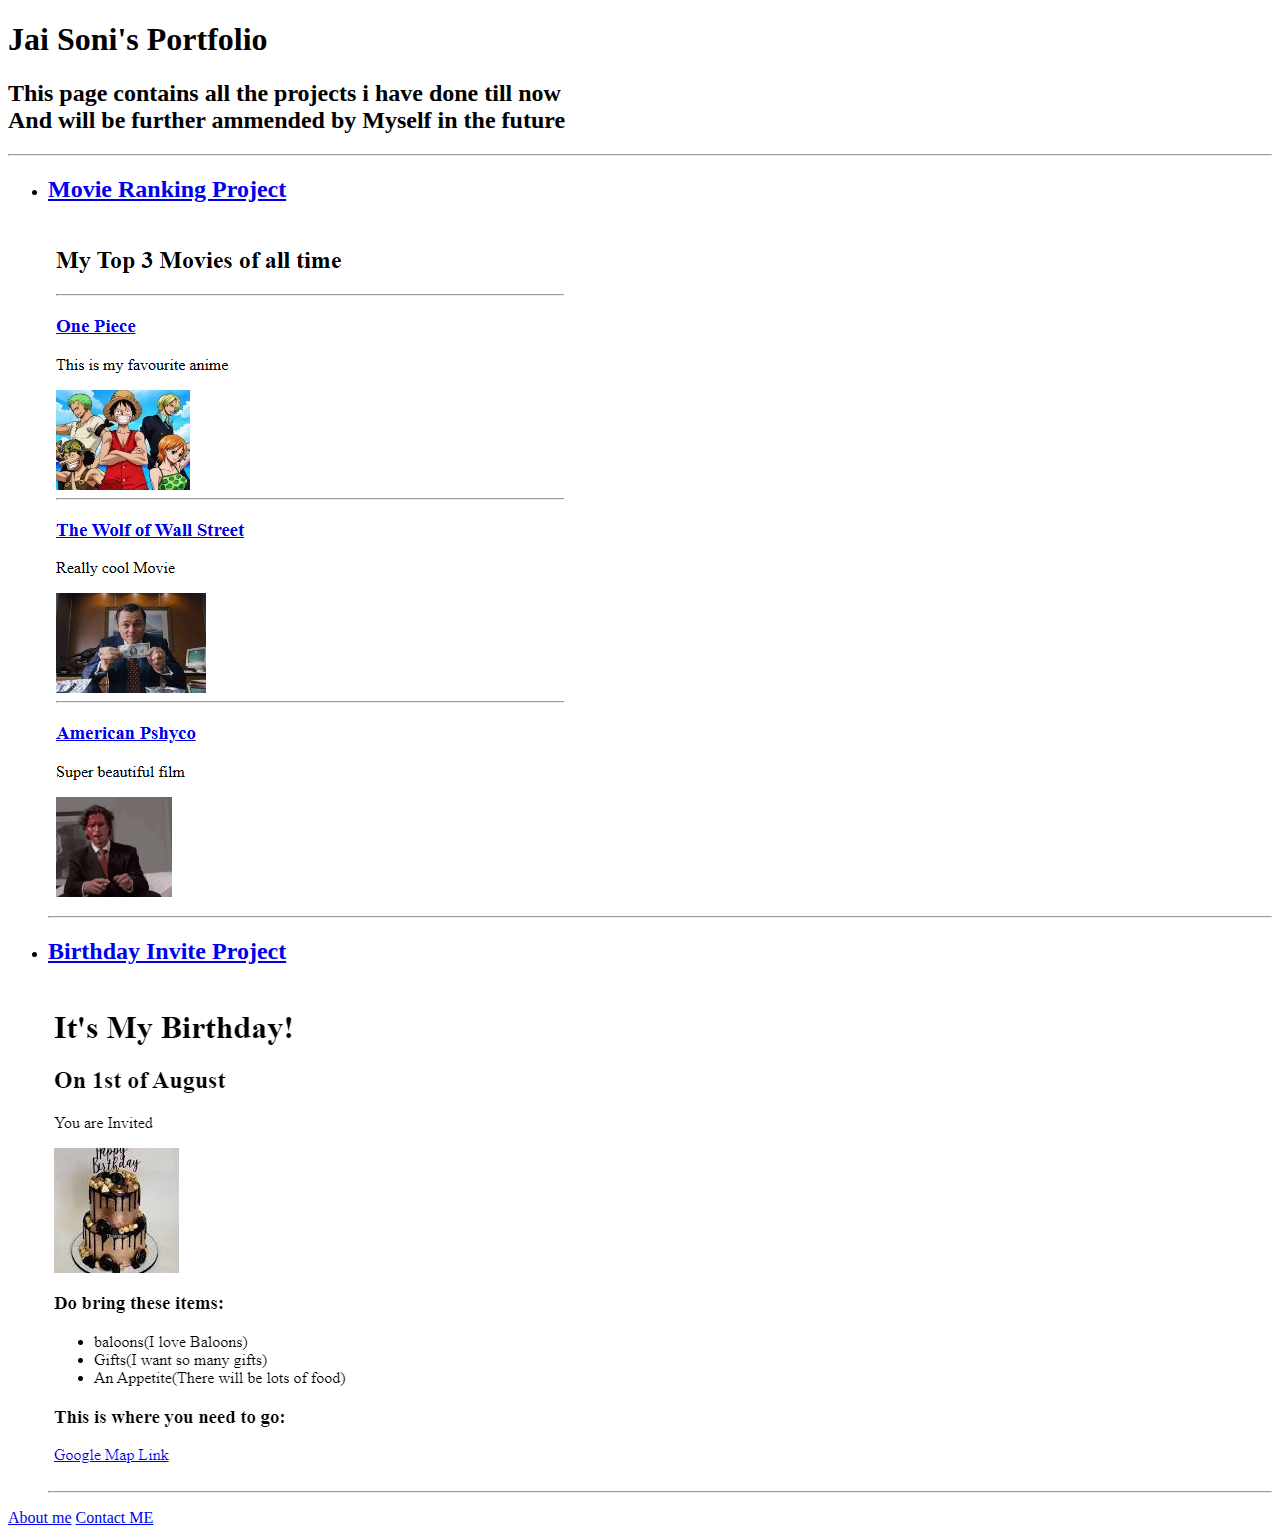
==== index.html @ 2499db45 "Add files via upload" ====
<!-- TODO 1: Create the HTML Boilerplate -->

<!-- TODO 2: Add Your previous projects' HTML into the public folder -->

<!-- TODO 3: Take screenshots of your project previews and add the images to the images folder -->

<!-- TODO 4: Add titles/subtitles etc. -->

<!-- TODO 5: Add a link to the project pages -->

<!-- TODO 6: Add images to show the project previews
HINT for TODO 6: You can use the height attribute set to 200 to make the image smaller:
https://developer.mozilla.org/en-US/docs/Web/HTML/Element/img#attr-height -->

<!-- TODO 7: Add the Contact Me and About Me page links -->
<!DOCTYPE html>
<html lang="en">
<head>
    <meta charset="UTF-8">
    <meta name="viewport" content="width=device-width, initial-scale=1.0">
    <title>PORTFOLIO</title>
</head>
<body>
    <h1>Jai Soni's Portfolio</h1>
    <h2>This page contains all the projects i have done till now <br>
    And will be further ammended by Myself in the future</h2>
    <hr>
    <ul>
    <li><a href="./public/Favourite project.html"><h2>Movie Ranking Project</h2></a> <br>
    <img src="./asset/images/favourite.PNG" alt="favourite listed movies">
    <hr></li>
    <li><a href="./public/birthday.html"><h2>Birthday Invite Project</h2></a>
    <br>
    <img src="./asset/images/birthday.PNG" alt="birthday project">
    <hr></li>
</ul>
    <a href="./public/about.html">About me</a> <a href="./public/contact.html">Contact ME</a>
    
</body>
</html>
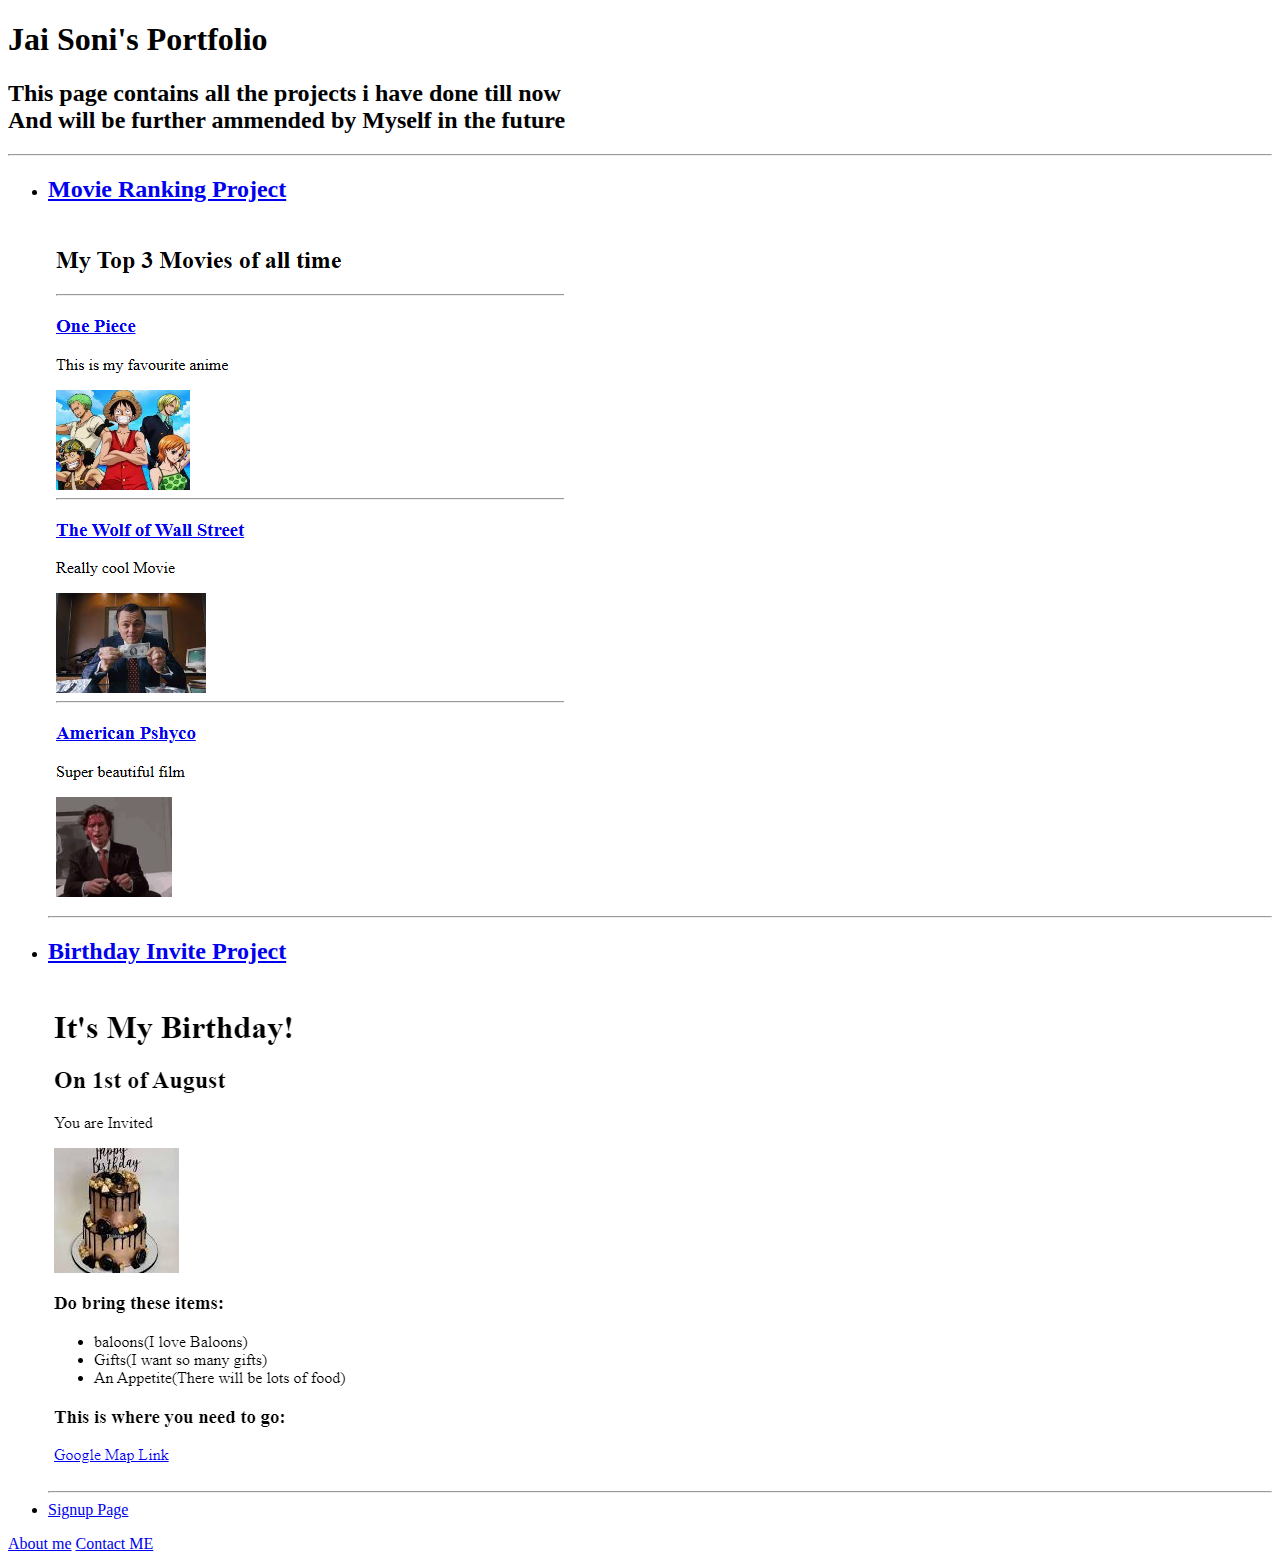
==== commit 1c88e38d: "Update index.html" ====
--- a/index.html
+++ b/index.html
@@ -33,8 +33,9 @@
     <br>
     <img src="./asset/images/birthday.PNG" alt="birthday project">
     <hr></li>
+    <li><a href="file:///C:/web%20development%20projects/signup.html/signup.htm">Signup Page</li>
 </ul>
     <a href="./public/about.html">About me</a> <a href="./public/contact.html">Contact ME</a>
     
 </body>
-</html>+</html>
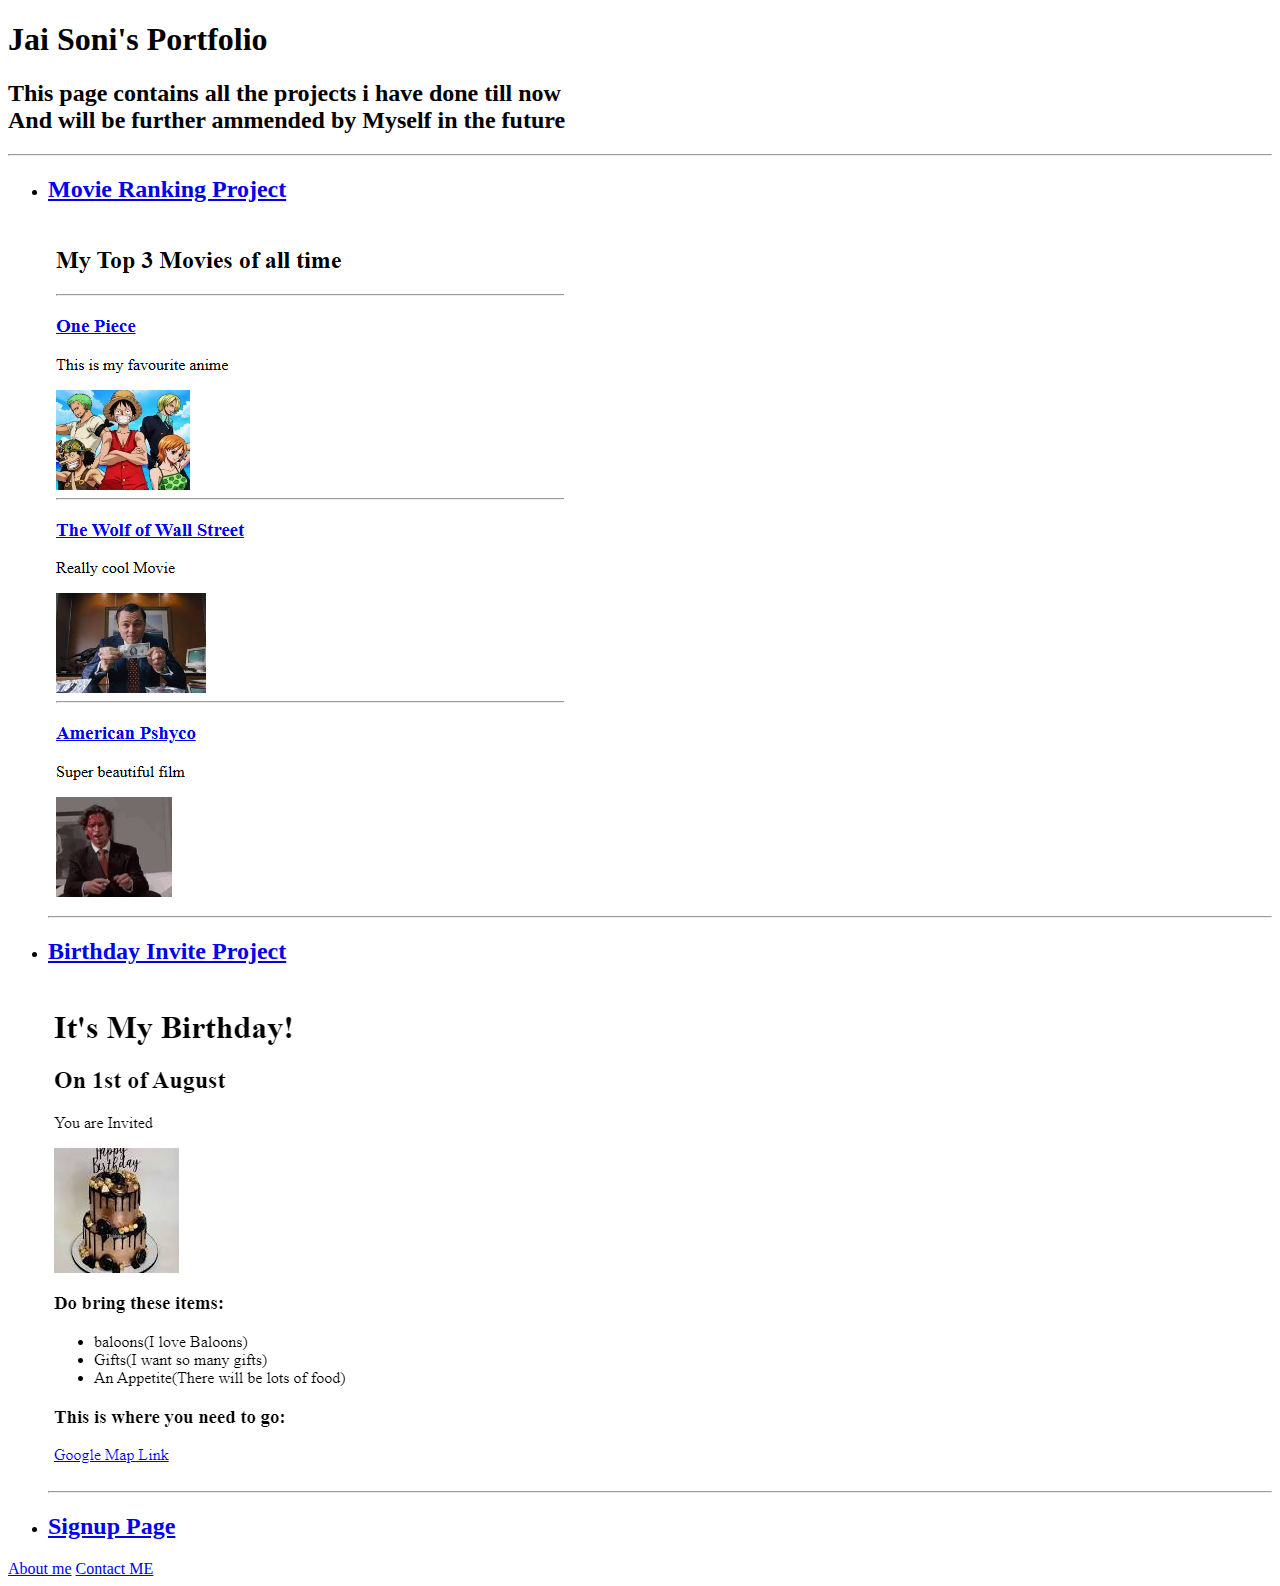
==== commit c7239a6a: "Update index.html" ====
--- a/index.html
+++ b/index.html
@@ -33,7 +33,7 @@
     <br>
     <img src="./asset/images/birthday.PNG" alt="birthday project">
     <hr></li>
-    <li><a href="file:///C:/web%20development%20projects/signup.html/signup.htm">Signup Page</li>
+    <li><a href="file:///C:/web%20development%20projects/signup.html/signup.htm"><h2>Signup Page</h2></li>
 </ul>
     <a href="./public/about.html">About me</a> <a href="./public/contact.html">Contact ME</a>
     
